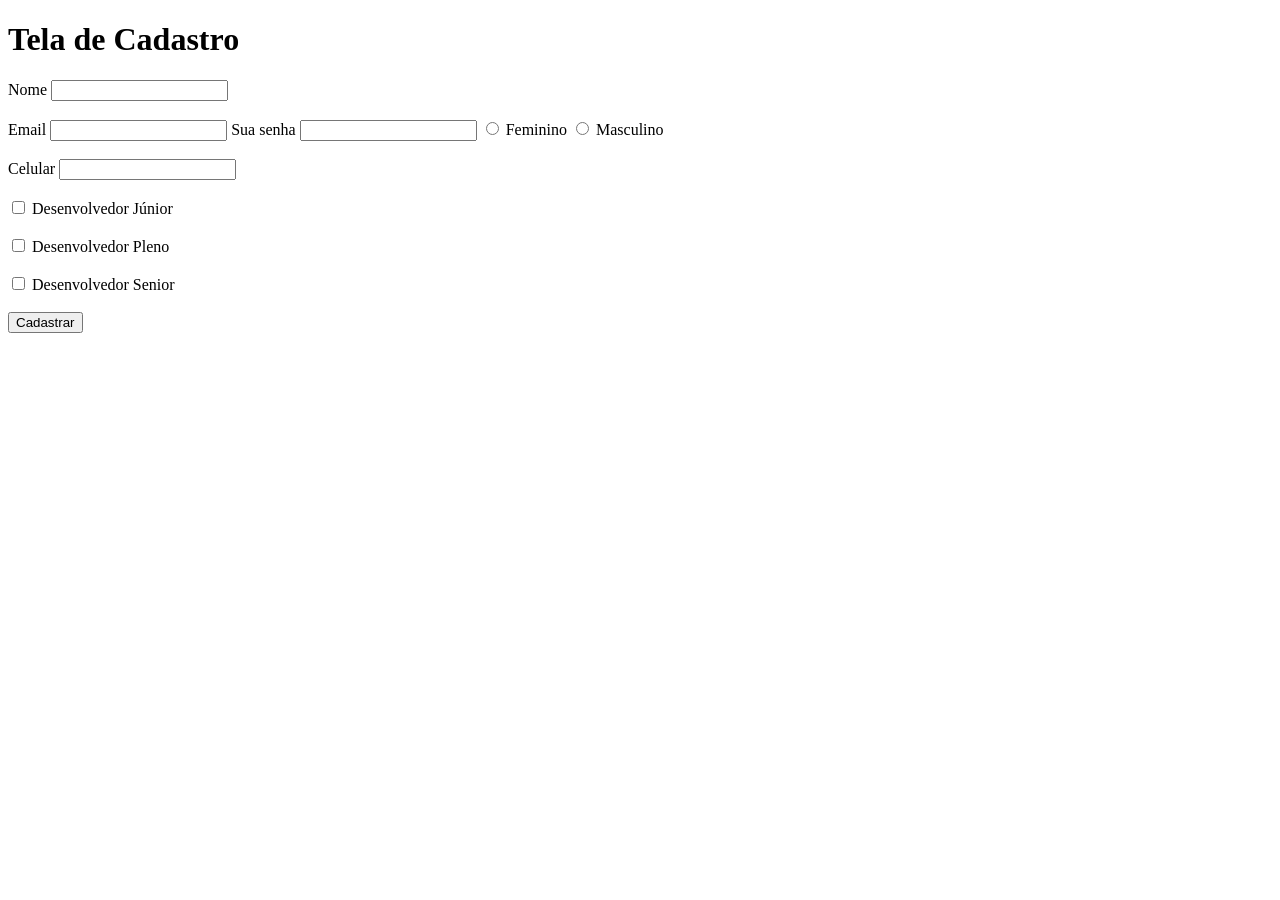
==== cadastro.html @ 154467a6 "Add files via upload" ====
<!DOCTYPE html>
<html lang="en">
<head>
    <meta charset="UTF-8">
    <meta name="viewport" content="width=device-width, initial-scale=1.0">
    <title>Document</title>
</head>
<body>
    <form action="#">
        <h1>Tela de Cadastro</h1>

        <label for="nome">Nome</label>
        <input id="nome" type="text">
        <br><br>

        <label for="email">Email</label>
        <input type="email" id="email">

        <label for="senha">Sua senha</label>
        <input type="password" id="senha">

        <input name="genero" id="f" type="radio">
        <label for="f">Feminino</label>
        <input name="genero" id="m" type="radio">
        <label for="m">Masculino</label>
        <br><br>

        <label for="cel">Celular</label>
        <input type="text" id="cel">
        <br><br>

        <input id="devjr" type="checkbox">
        <label for="devjr">Desenvolvedor Júnior</label>
        <br><br>

        <input id="devpl" type="checkbox">
        <label for="devpl">Desenvolvedor Pleno</label>
        <br><br>

        <input id="devsr" type="checkbox">
        <label for="devsr">Desenvolvedor Senior</label>
        <br><br>

        <button type="submit">Cadastrar</button>

        
    
    </form>
</body>
</html>
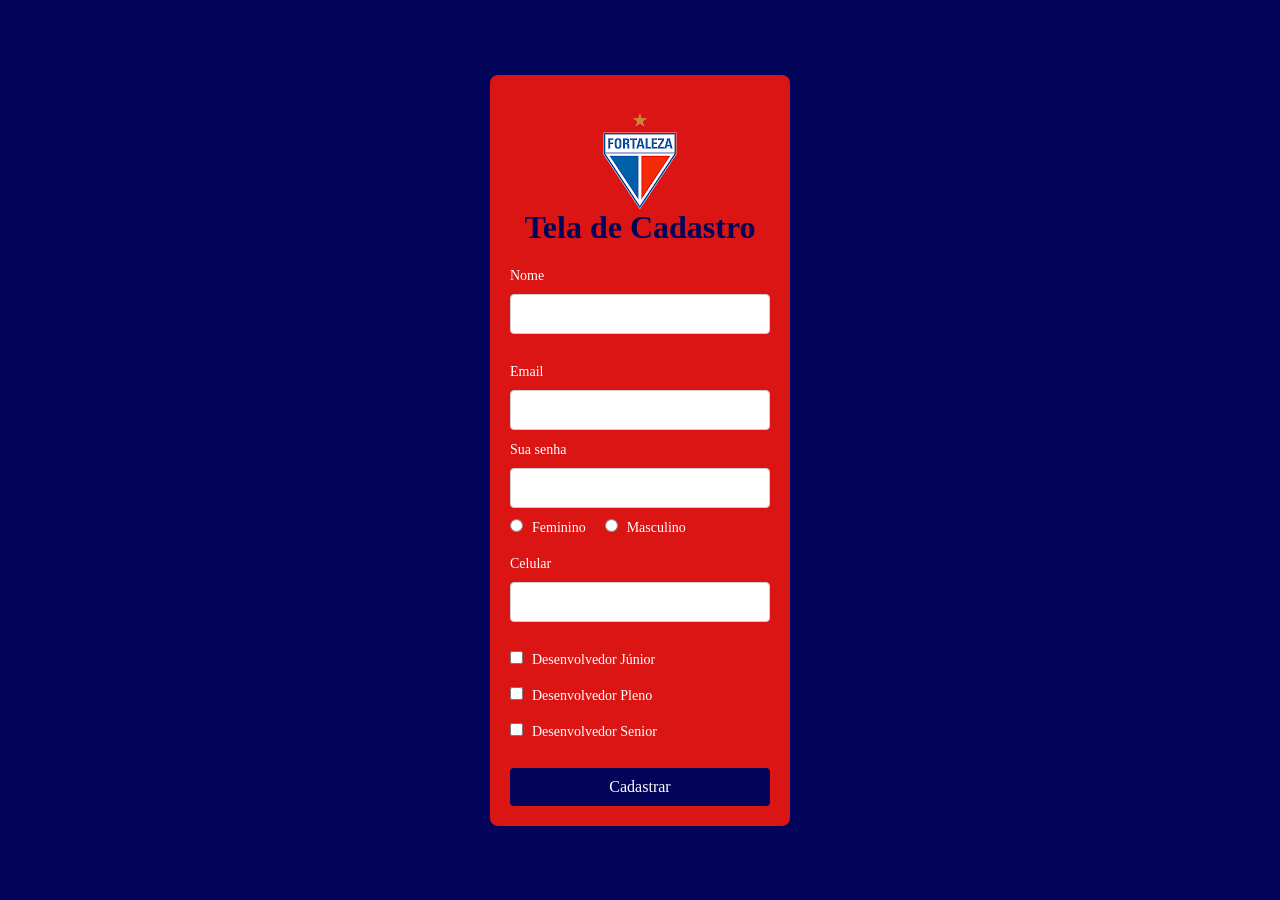
==== commit 2c16cf72: "alterações gerais" ====
--- a/cadastro.html
+++ b/cadastro.html
@@ -1,50 +1,52 @@
-<!DOCTYPE html>
-<html lang="en">
-<head>
-    <meta charset="UTF-8">
-    <meta name="viewport" content="width=device-width, initial-scale=1.0">
-    <title>Document</title>
-</head>
-<body>
-    <form action="#">
-        <h1>Tela de Cadastro</h1>
-
-        <label for="nome">Nome</label>
-        <input id="nome" type="text">
-        <br><br>
-
-        <label for="email">Email</label>
-        <input type="email" id="email">
-
-        <label for="senha">Sua senha</label>
-        <input type="password" id="senha">
-
-        <input name="genero" id="f" type="radio">
-        <label for="f">Feminino</label>
-        <input name="genero" id="m" type="radio">
-        <label for="m">Masculino</label>
-        <br><br>
-
-        <label for="cel">Celular</label>
-        <input type="text" id="cel">
-        <br><br>
-
-        <input id="devjr" type="checkbox">
-        <label for="devjr">Desenvolvedor Júnior</label>
-        <br><br>
-
-        <input id="devpl" type="checkbox">
-        <label for="devpl">Desenvolvedor Pleno</label>
-        <br><br>
-
-        <input id="devsr" type="checkbox">
-        <label for="devsr">Desenvolvedor Senior</label>
-        <br><br>
-
-        <button type="submit">Cadastrar</button>
-
-        
-    
-    </form>
-</body>
+<!DOCTYPE html>
+<html lang="en">
+<head>
+    <meta charset="UTF-8">
+    <meta name="viewport" content="width=device-width, initial-scale=1.0">
+    <link rel="stylesheet" href="cadastro.css">
+    <title>Document</title>
+</head>
+<body>
+    <form action="#">
+        <br ><img src="me10ephzRxdj45zVq1Risg_96x96.png" alt="escudo" height="60"dth="110">
+        <h1 >Tela de Cadastro</h1>
+
+        <label for="nome">Nome</label>
+        <input id="nome" type="text">
+        <br><br>
+
+        <label for="email">Email</label>
+        <input type="email" id="email">
+
+        <label for="senha">Sua senha</label>
+        <input type="password" id="senha">
+
+        <input name="genero" id="f" type="radio">
+        <label for="f">Feminino</label>
+        <input name="genero" id="m" type="radio">
+        <label for="m">Masculino</label>
+        <br><br>
+
+        <label for="cel">Celular</label>
+        <input type="text" id="cel">
+        <br><br>
+
+        <input id="devjr" type="checkbox">
+        <label for="devjr">Desenvolvedor Júnior</label>
+        <br><br>
+
+        <input id="devpl" type="checkbox">
+        <label for="devpl">Desenvolvedor Pleno</label>
+        <br><br>
+
+        <input id="devsr" type="checkbox">
+        <label for="devsr">Desenvolvedor Senior</label>
+        <br><br>
+
+        <button type="submit">Cadastrar</button>
+
+        
+    
+    </form>
+</body>
 </html>
--- a/cadastro.css
+++ b/cadastro.css
@@ -0,0 +1,125 @@
+/* Definindo cores principais */
+:root {
+    --azul:  #020459;;
+    --verde: #56d72f;
+    --fundo--pagina: #020459;
+    --fundo-form: #db1414; 
+    --cor-texto: #ffffff;
+}
+
+/* Resetando algumas propriedades padrões */
+body, h1, form, input, button, label {
+    margin: 0;
+    padding: 0;
+    font-family: Georgia, 'Times New Roman', Times, serif;
+    box-sizing: border-box
+    
+}
+
+/* Estilo global */
+body {
+    background-color: var(--fundo--pagina);
+    display: flex;
+    justify-content: center;
+    align-items: center;
+    height: 100vh;
+    
+    
+
+    
+}
+
+/* Formulário */
+form {
+    background-color: var(--fundo-form);
+    padding: 20px;
+    border-radius: 8px;
+    box-shadow: 0 px 10px rgba(0, 0, 0, 0.1);
+    width: 300px;
+}
+
+/* Título do formulário */
+h1 {
+    text-align: center;
+    color: var(--azul);
+    margin-bottom: 20px;
+}
+
+/* Estilo dos inputs */
+input[type="text"],
+input[type="email"],
+input[type="password"] {
+    width: 100%;
+    padding: 10px;
+    margin: 10px 0;
+    border: 1px solid #ccc;
+    border-radius: 4px;
+    font-size: 16px;
+}
+
+/* Estilo para labels */
+label {
+    font-size: 14px;
+    color: var(--cor-texto);
+}
+
+/* Estilo dos radio buttons e checkboxes */
+input[type="radio"],
+input[type="checkbox"] {
+    margin-right: 5px;
+}
+
+/* Estilo para o botão */
+button {
+    width: 100%;
+    padding: 10px;
+    background-color: var(--azul);
+    color: #fff;
+    border: none;
+    border-radius: 4px;
+    font-size: 16px;
+    cursor: pointer;
+    margin-top: 10px;
+}
+
+button:hover {
+    background-color: var(--verde);
+}
+
+button:focus {
+    outline: none;
+}
+
+/* Estilo dos campos de "gênero" e "perfil" */
+label[for="f"],
+label[for="m"] {
+    display: inline-block;
+    margin-right: 15px;
+}
+
+input[type="checkbox"] {
+    display: inline-block;
+    margin-right: 5px;
+}
+
+/* Estilo dos links */
+a {
+    display: block;
+    text-align: center;
+    color: var(--azul);
+    text-decoration: none;
+    font-size: 14px;
+    margin-top: 10px;
+}
+
+a:hover {
+    text-decoration: underline;
+}
+/* Estilo global para imagem */
+img {
+    max-width: 100%;
+    height: auto;
+    display: block;
+    margin: 0 auto;
+}
+
